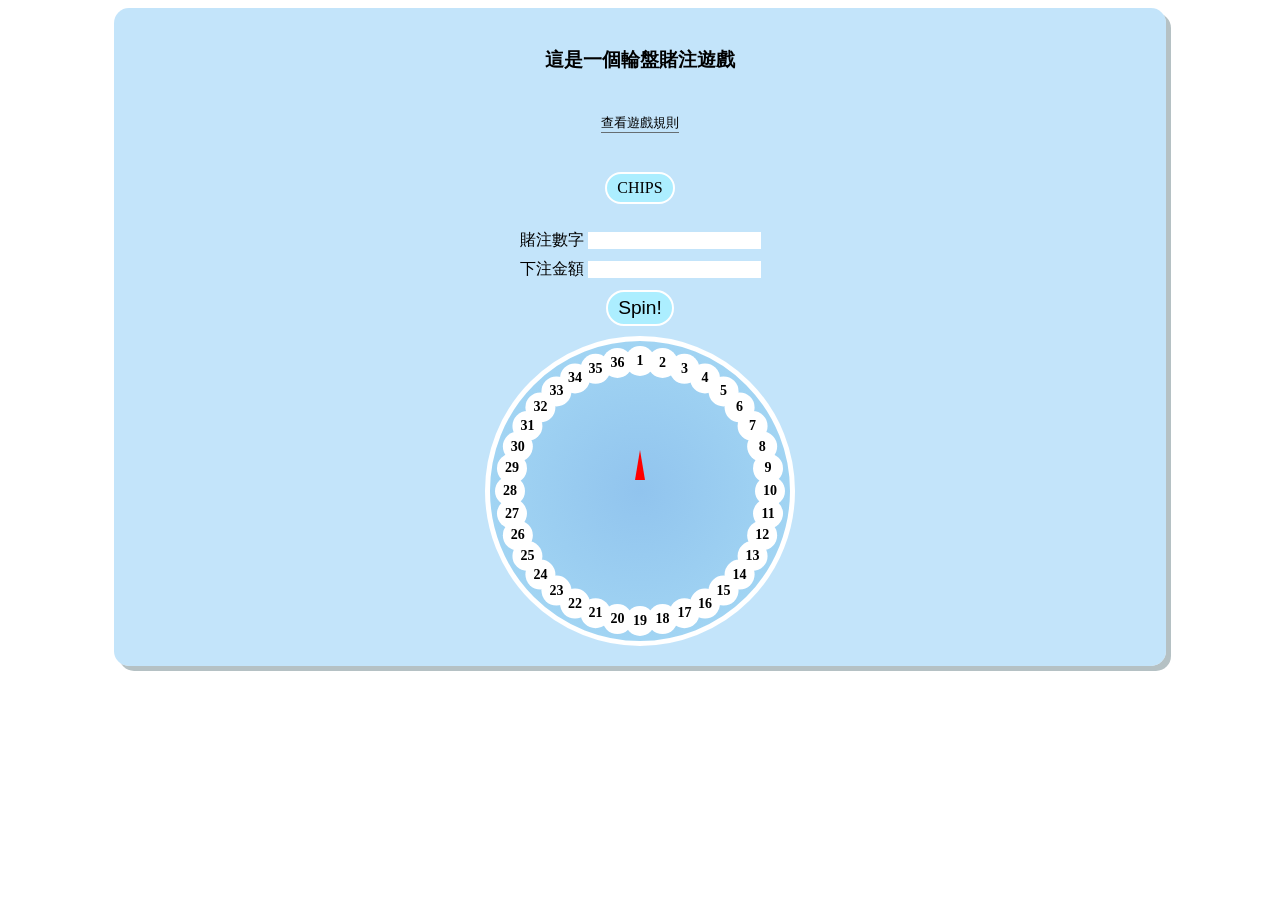
==== CrazySpin/JS_version/index.html @ 883affdc "add CrazySpin JS version" ====
<!DOCTYPE html>
<html>
<head>
    <title>Crazy Spin!</title>
    <link rel="stylesheet" href="styles.css">
    <script src="script.js"></script>
</head>
<body>

    <div class="container">
        <div>
            <h3>這是一個輪盤賭注遊戲</h3>
        </div>

        <div>
            <p id="rule" onclick="showRule()">查看遊戲規則</p>
        </div>
        
        <div>
            <p id="wallet" onclick="showChips()">CHIPS</p>
        </div>
        
        <div id="bet_option">
            <div>
                <label for="bet_num">賭注數字</label>
                <input type="number" id="bet_num" name="betNum"> 
            </div>
            <div>
                <label for="bet_amount">下注金額</label>
                <input type="number" id="bet_amount" name="betAmount"> 
            </div>  
        </div>
        
        <div>
            <button onclick="showSpin()">Spin!</button>
        </div>

        <div>
            <div id="wheel">
                <script>
                    for (let i = 1; i <= 36; i++) {
                        let adjustedIndex = i - 1;
                        document.write(`<div class="number" style="--i:${adjustedIndex}">${i}</div>`);
                    }
                </script>
            </div>

            <div class="pointer"></div>
        </div>

    </div>

</body>
</html>
---- CrazySpin/JS_version/styles.css ----
body {
    display: flex;
    justify-content: center;
    align-items: center;
}
.container {
    display: flex;
    justify-content: center;
    align-items: center;
    flex-direction: column;
    flex-wrap: wrap;
    width: 80%;
    background-color: rgba(170, 217, 248, 0.7);
    border-radius: 15px;
    padding: 20px 20px;
    box-shadow: 5px 5px rgba(169, 183, 186, 0.855);
    gap: 10px;
}
#rule {
    font-size: small;
    border-bottom: 1px solid rgba(87, 91, 92, 0.855);
}
#wallet {
    box-sizing: content-box;
    padding: 5px 10px;
    border-radius: 20px;
    background-color: rgb(172, 238, 255);
    border: 2px solid #ffffff;
}
#bet_option {
    display: flex;
    flex-direction: column;
    align-items: center;
    gap: 8px;
}
input {
    border: 0px;
}
button {
    border-radius: 20px;
    border: 2px solid #ffffff;
    background-color: rgb(172, 238, 255);
    font-size: larger;
    padding: 5px 10px;
    cursor: pointer;
}
button:hover {
    background-color: rgba(120, 200, 220, 0.9);
}
.number {
    position: absolute;
    width: 30px;
    height: 30px;
    line-height: 30px;
    text-align: center;
    border-radius: 50%;
    background: white;
    color: black;
    font-size: 14px;
    font-weight: bold;
    transform: rotate(calc(var(--i) * 10deg)) translate(0, -130px) rotate(calc(var(--i) * -10deg));
}
#wheel {
    position: relative;
    width: 300px;
    height: 300px;
    border-radius: 50%;
    display: flex;
    justify-content: center;
    align-items: center;
    transition: transform 3s ease-out;
    border: 5px solid white;
    background: radial-gradient(circle, #91c4ee, #a8dbf5);
}
.pointer {
    position: absolute;
    top: 50%;
    left: 50%;
    width: 10px;
    height: 30px;
    background: red;
    clip-path: polygon(50% 0%, 0% 100%, 100% 100%);
    transform: translateX(-50%);
}
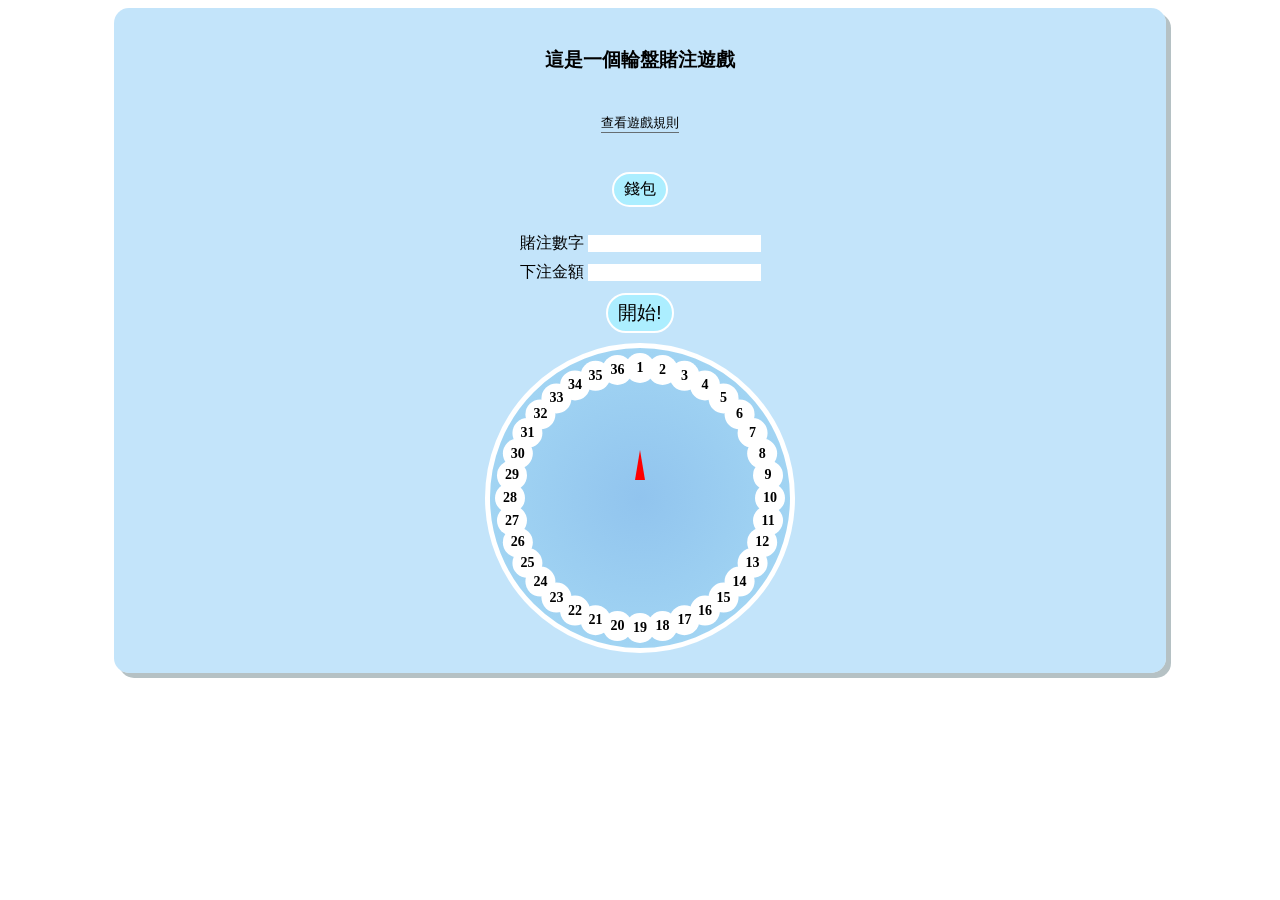
==== commit 2f2c4ddf: "modify index.html" ====
--- a/CrazySpin/JS_version/index.html
+++ b/CrazySpin/JS_version/index.html
@@ -1,6 +1,8 @@
 <!DOCTYPE html>
 <html>
 <head>
+    <meta charset="UTF-8">
+    <meta name="viewport" content="width=device-width, initial-scale=1.0">
     <title>Crazy Spin!</title>
     <link rel="stylesheet" href="styles.css">
     <script src="script.js"></script>
@@ -17,7 +19,7 @@
         </div>
         
         <div>
-            <p id="wallet" onclick="showChips()">CHIPS</p>
+            <p id="wallet" onclick="showChips()">錢包</p>
         </div>
         
         <div id="bet_option">
@@ -32,7 +34,7 @@
         </div>
         
         <div>
-            <button onclick="showSpin()">Spin!</button>
+            <button onclick="showSpin()">開始!</button>
         </div>
 
         <div>
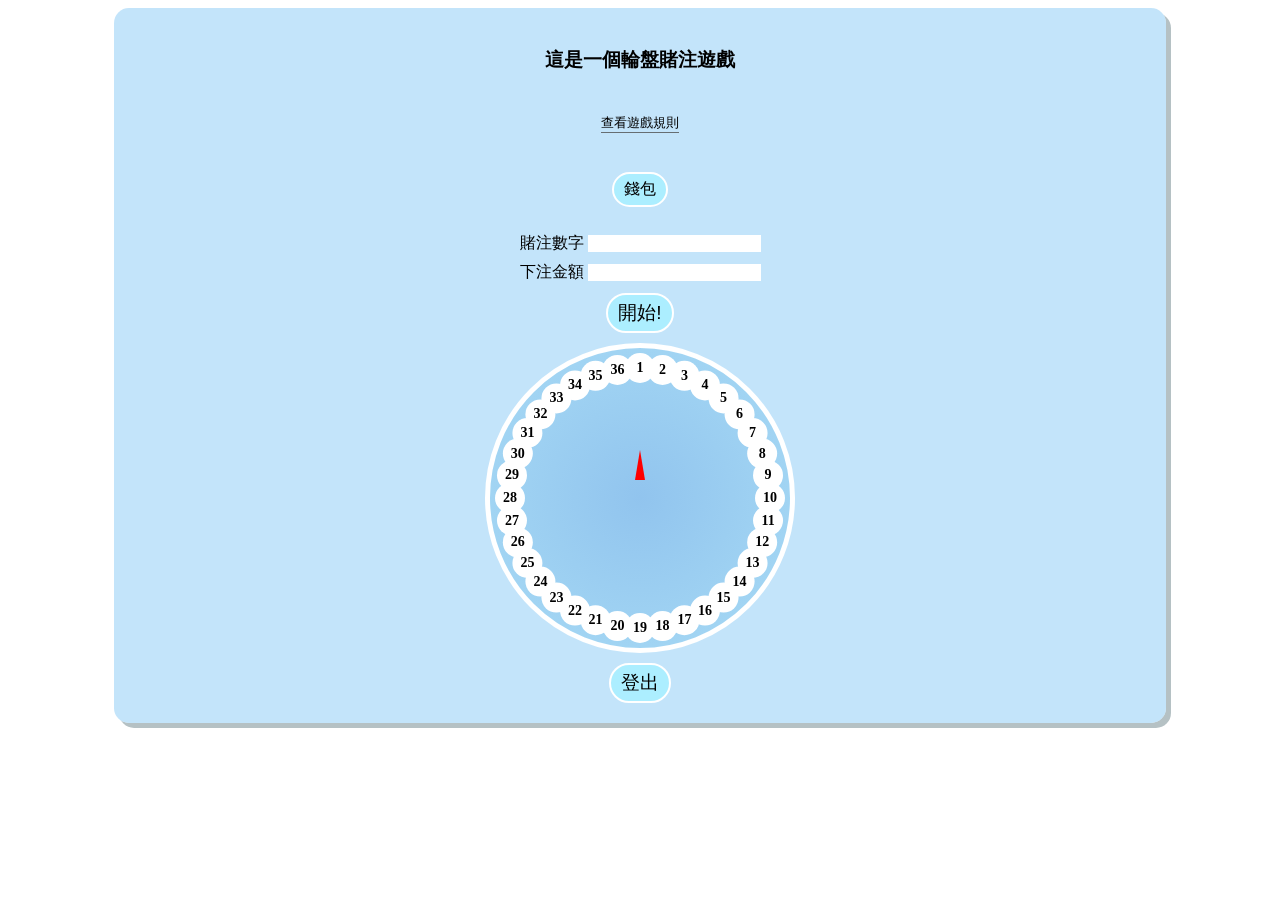
==== commit 6a9e697e: "modify index.html" ====
--- a/CrazySpin/JS_version/index.html
+++ b/CrazySpin/JS_version/index.html
@@ -50,6 +50,8 @@
             <div class="pointer"></div>
         </div>
 
+
+        <button onclick="logOut()">登出</button>
     </div>
 
 </body>
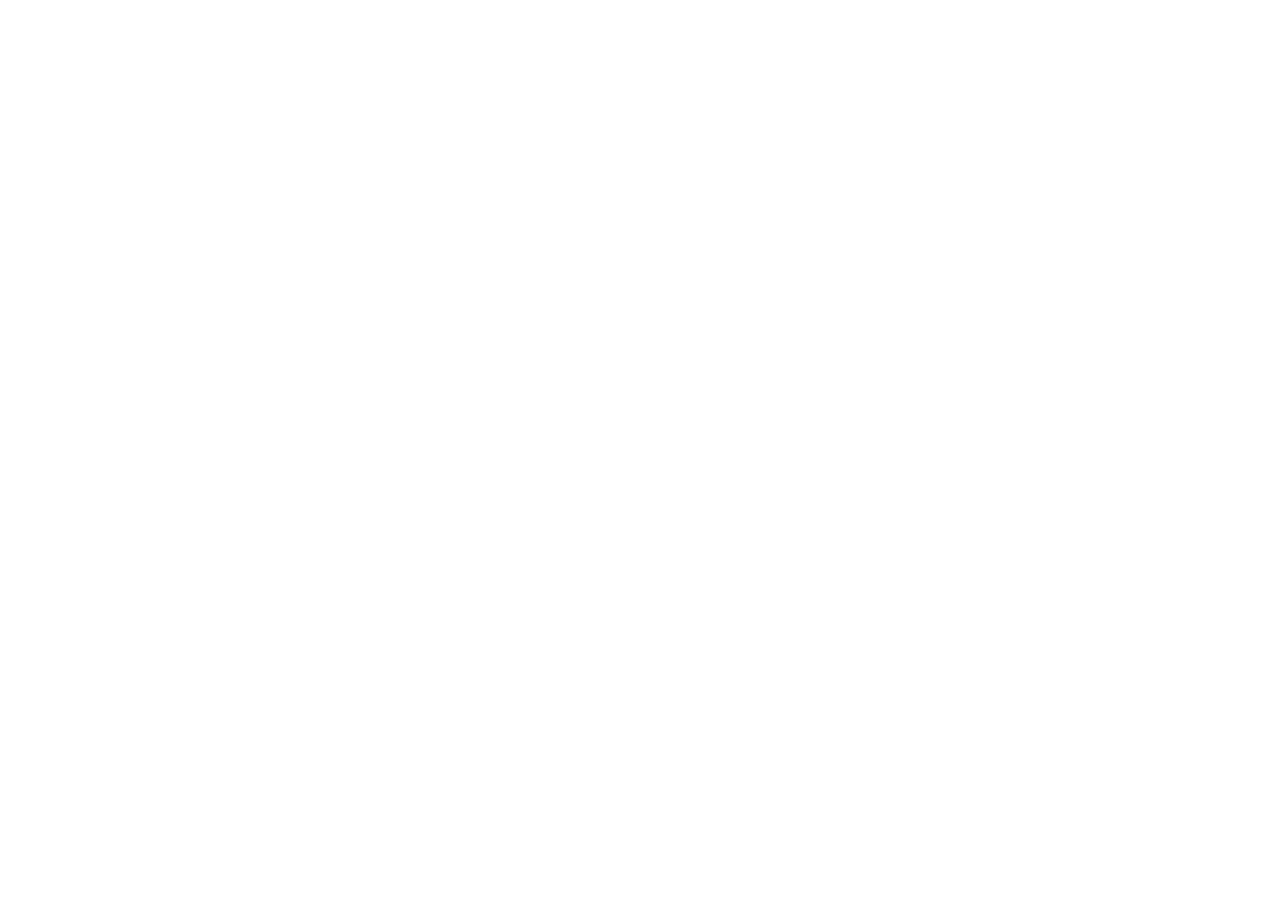
==== commit 582b4927: "modify index.html" ====
--- a/CrazySpin/JS_version/index.html
+++ b/CrazySpin/JS_version/index.html
@@ -37,7 +37,7 @@
             <button onclick="showSpin()">開始!</button>
         </div>
 
-        <div>
+        <div class="wheel_all">
             <div id="wheel">
                 <script>
                     for (let i = 1; i <= 36; i++) {
--- a/CrazySpin/JS_version/styles.css
+++ b/CrazySpin/JS_version/styles.css
@@ -60,6 +60,10 @@
     font-weight: bold;
     transform: rotate(calc(var(--i) * 10deg)) translate(0, -130px) rotate(calc(var(--i) * -10deg));
 }
+#wheel_all {
+    position: relative;
+    width: 30%;
+}
 #wheel {
     position: relative;
     width: 300px;
@@ -74,7 +78,7 @@
 }
 .pointer {
     position: absolute;
-    top: 50%;
+    top: 380px;
     left: 50%;
     width: 10px;
     height: 30px;
